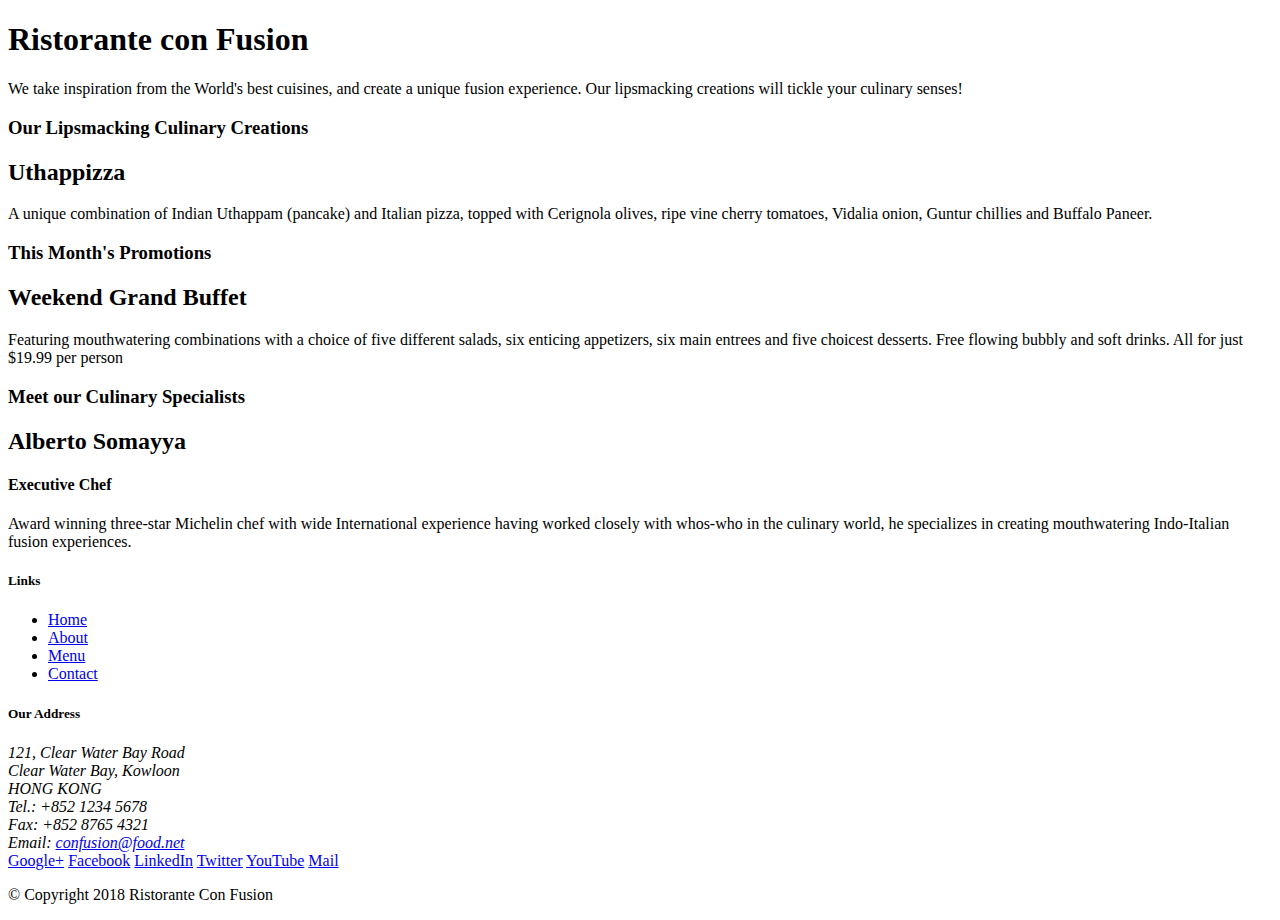
==== index.html @ 4047b32d "initial commit" ====
<!DOCTYPE html>
<html lang="en">

<head>
    <title>Ristorante Con Fusion</title>
</head>

<body>

    <header>
        <div>
            <div>
                <div>
                    <h1>Ristorante con Fusion</h1>
                    <p>We take inspiration from the World's best cuisines, and create a unique fusion experience. Our lipsmacking creations will tickle your culinary senses!</p>
                </div>
                <div>
                </div>
            </div>
        </div>
    </header>

    <div>
        <div>
            <div>
                <h3>Our Lipsmacking Culinary Creations</h3>
            </div>
            <div>
                <h2>Uthappizza</h2>
                <p>A unique combination of Indian Uthappam (pancake) and Italian pizza, topped with Cerignola olives, ripe vine cherry tomatoes, Vidalia onion, Guntur chillies and Buffalo Paneer.</p>
            </div>
        </div>


        <div>
            <div>
                <h3>This Month's Promotions</h3>
            </div>
            <div>
                <h2>Weekend Grand Buffet</h2>
                <p>Featuring mouthwatering combinations with a choice of five different salads, six enticing appetizers, six main entrees and five choicest desserts. Free flowing bubbly and soft drinks. All for just $19.99 per person </p>
            </div>
        </div>

        <div>
            <div>
                <h3>Meet our Culinary Specialists</h3>
            </div>
            <div>
                <h2>Alberto Somayya</h2>
                <h4>Executive Chef</h4>
                <p>Award winning three-star Michelin chef with wide International experience having worked closely with whos-who in the culinary world, he specializes in creating mouthwatering Indo-Italian fusion experiences. </p>
            </div>
        </div>
    </div>

    <footer>
        <div>
            <div>             
                <div>
                    <h5>Links</h5>
                    <ul>
                        <li><a href="#">Home</a></li>
                        <li><a href="#">About</a></li>
                        <li><a href="#">Menu</a></li>
                        <li><a href="#">Contact</a></li>
                    </ul>
                </div>
                <div>
                    <h5>Our Address</h5>
                    <address>
		              121, Clear Water Bay Road<br>
		              Clear Water Bay, Kowloon<br>
		              HONG KONG<br>
		              Tel.: +852 1234 5678<br>
		              Fax: +852 8765 4321<br>
		              Email: <a href="mailto:confusion@food.net">confusion@food.net</a>
		           </address>
                </div>
                <div>
                    <div>
                        <a href="http://google.com/+">Google+</a>
                        <a href="http://www.facebook.com/profile.php?id=">Facebook</a>
                        <a href="http://www.linkedin.com/in/">LinkedIn</a>
                        <a href="http://twitter.com/">Twitter</a>
                        <a href="http://youtube.com/">YouTube</a>
                        <a href="mailto:">Mail</a>
                    </div>
                </div>
           </div>
           <div>             
                <div>
                    <p>© Copyright 2018 Ristorante Con Fusion</p>
                </div>
           </div>
        </div>
    </footer>

</body>

</html>
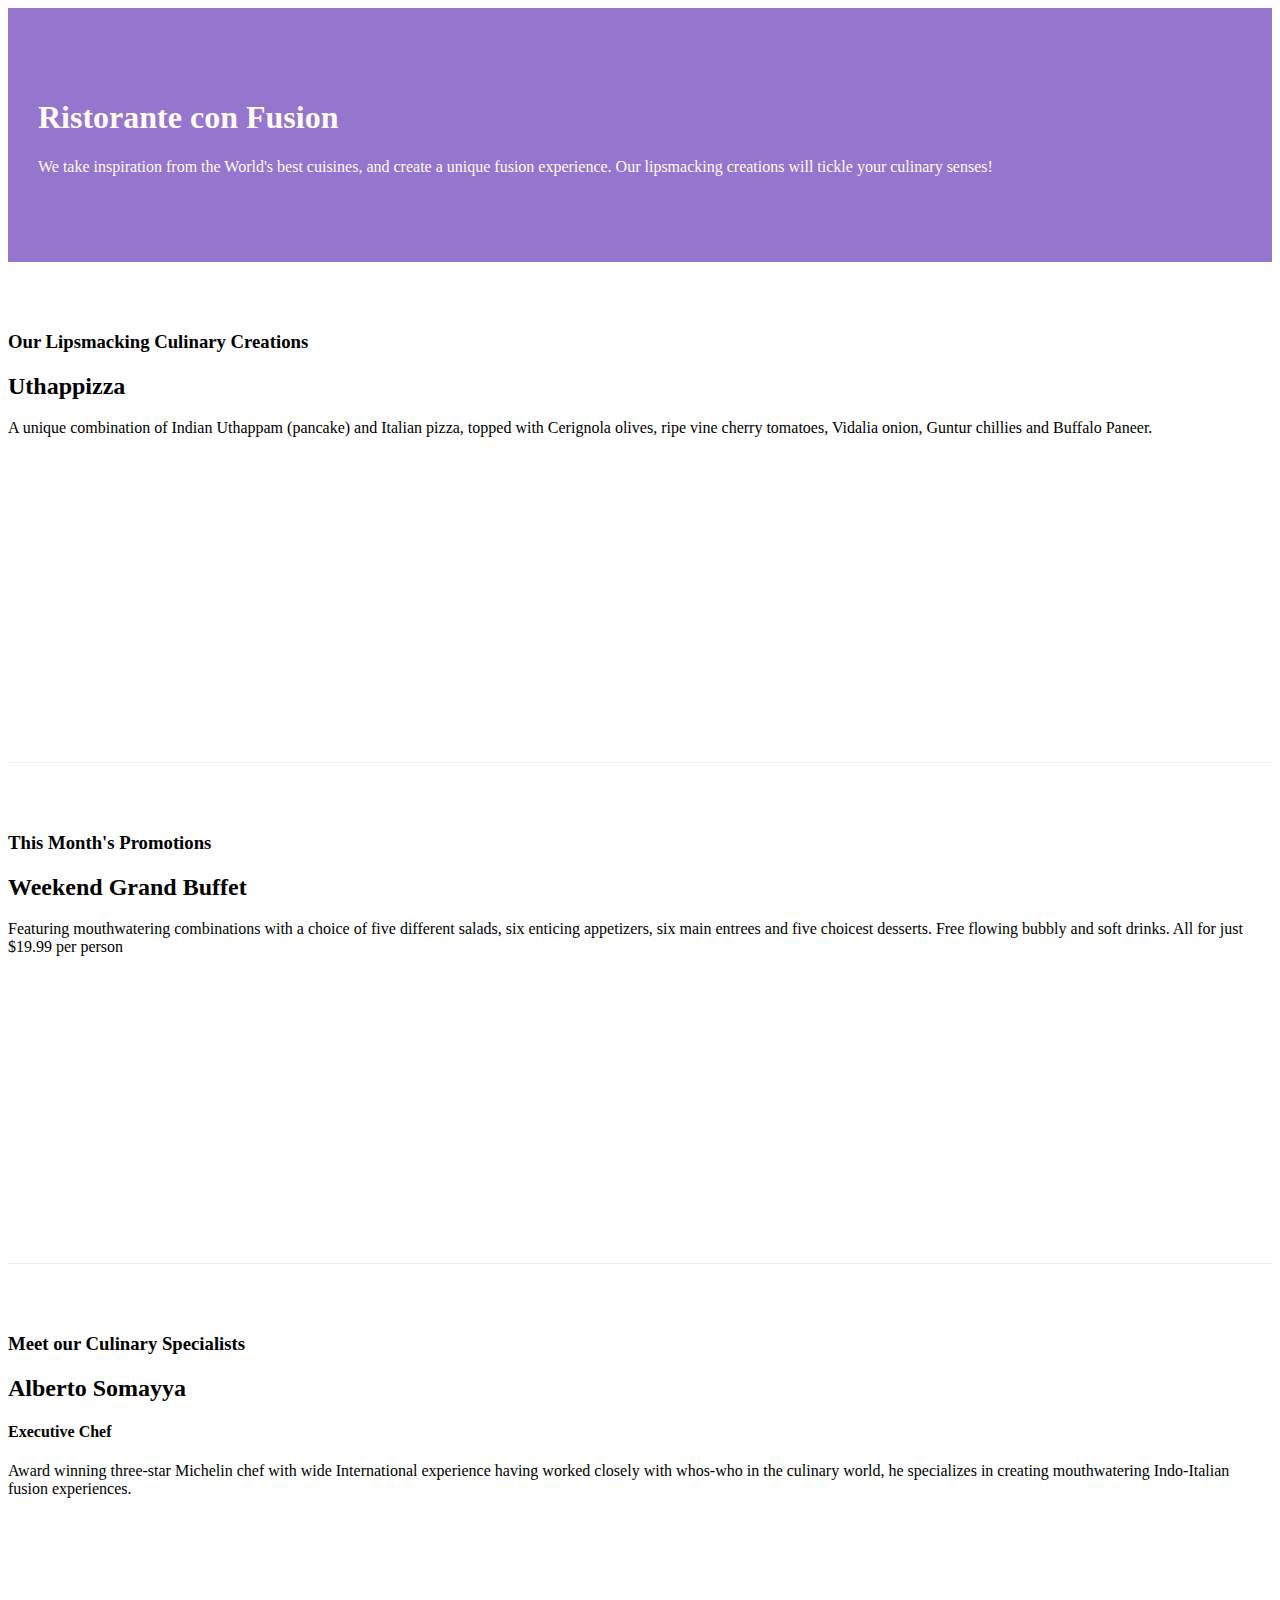
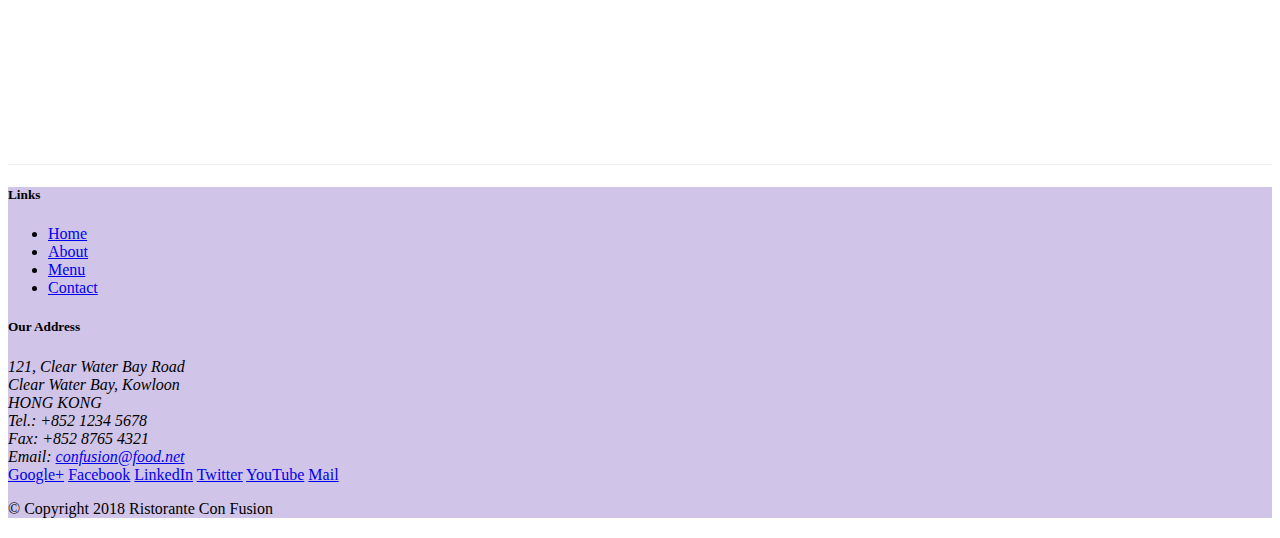
==== commit f12dcaae: "final version" ====
--- a/index.html
+++ b/index.html
@@ -2,51 +2,59 @@
 <html lang="en">
 
 <head>
-    <title>Ristorante Con Fusion</title>
+        <!-- Required meta tags always come first -->
+        <meta charset="utf-8">
+        <meta name="viewport" content="width=device-width, initial-scale=1, shrink-to-fit=no">
+        <meta http-equiv="x-ua-compatible" content="ie=edge">
+    
+        <!-- Bootstrap CSS -->
+        <link rel="stylesheet" href="node_modules/bootstrap/dist/css/bootstrap.min.css">
+        <link rel="stylesheet" href="css/style.css">
+        <title>Ristorante Con Fusion</title>
 </head>
 
 <body>
 
-    <header>
-        <div>
-            <div>
-                <div>
+    <header class="jumbotron">
+        <div class="container">
+            <div class="row row-header">
+                <div class="col-12 col-sm-6">
                     <h1>Ristorante con Fusion</h1>
                     <p>We take inspiration from the World's best cuisines, and create a unique fusion experience. Our lipsmacking creations will tickle your culinary senses!</p>
                 </div>
-                <div>
+                <div class="col-12 col-sm">
                 </div>
             </div>
         </div>
     </header>
 
-    <div>
-        <div>
-            <div>
+    <div class="container">
+        <div class="row row-content align-items-center">
+            <div class="col-12 col-sm-4 order-sm-last col-md-3">
                 <h3>Our Lipsmacking Culinary Creations</h3>
             </div>
-            <div>
+            <div class="col col-sm order-sm-first col-md">
                 <h2>Uthappizza</h2>
                 <p>A unique combination of Indian Uthappam (pancake) and Italian pizza, topped with Cerignola olives, ripe vine cherry tomatoes, Vidalia onion, Guntur chillies and Buffalo Paneer.</p>
             </div>
         </div>
 
 
-        <div>
-            <div>
+        <div class="row row-content align-items-center">
+            <div class="col-12 col-sm-4 col-md-3">
                 <h3>This Month's Promotions</h3>
             </div>
-            <div>
+            <div class="col col-sm col-md">
                 <h2>Weekend Grand Buffet</h2>
                 <p>Featuring mouthwatering combinations with a choice of five different salads, six enticing appetizers, six main entrees and five choicest desserts. Free flowing bubbly and soft drinks. All for just $19.99 per person </p>
             </div>
         </div>
 
-        <div>
-            <div>
+        <div class="row row-content align-items-center">
+            <div class="col-12 col-sm-4 order-sm-last col-md-3">
                 <h3>Meet our Culinary Specialists</h3>
             </div>
-            <div>
+            <div class="col col-sm order-sm-first col-md">
                 <h2>Alberto Somayya</h2>
                 <h4>Executive Chef</h4>
                 <p>Award winning three-star Michelin chef with wide International experience having worked closely with whos-who in the culinary world, he specializes in creating mouthwatering Indo-Italian fusion experiences. </p>
@@ -54,19 +62,19 @@
         </div>
     </div>
 
-    <footer>
-        <div>
-            <div>             
-                <div>
+    <footer class="footer">
+        <div class="container">
+            <div class="row">             
+                <div class="col-4 offset-1 col-sm-2">
                     <h5>Links</h5>
-                    <ul>
+                    <ul class="list-unstyled">
                         <li><a href="#">Home</a></li>
                         <li><a href="#">About</a></li>
                         <li><a href="#">Menu</a></li>
                         <li><a href="#">Contact</a></li>
                     </ul>
                 </div>
-                <div>
+                <div class="col-7 col-sm-5">
                     <h5>Our Address</h5>
                     <address>
 		              121, Clear Water Bay Road<br>
@@ -77,8 +85,8 @@
 		              Email: <a href="mailto:confusion@food.net">confusion@food.net</a>
 		           </address>
                 </div>
-                <div>
-                    <div>
+                <div class="col-12 col-sm-4 align-self-center">
+                    <div class="text-center">
                         <a href="http://google.com/+">Google+</a>
                         <a href="http://www.facebook.com/profile.php?id=">Facebook</a>
                         <a href="http://www.linkedin.com/in/">LinkedIn</a>
@@ -88,13 +96,17 @@
                     </div>
                 </div>
            </div>
-           <div>             
-                <div>
+           <div class="row justify-content-center">             
+                <div class="col-auto"> 
                     <p>© Copyright 2018 Ristorante Con Fusion</p>
                 </div>
            </div>
         </div>
     </footer>
+        <!-- jQuery first, then Popper.js, then Bootstrap JS. -->
+        <script src="node_modules/jquery/dist/jquery.slim.min.js"></script>
+        <script src="node_modules/popper.js/dist/umd/popper.min.js"></script>
+        <script src="node_modules/bootstrap/dist/js/bootstrap.min.js"></script>
 
 </body>
 
--- a/css/style.css
+++ b/css/style.css
@@ -0,0 +1,29 @@
+.row-header {
+    margin: 0px auto;
+    padding: 0px auto;
+}
+
+.row-content {
+margin: 0px auto;
+padding: 50px 0px 50px 0px;
+border-bottom: 1px ridge;
+min-height: 400px;
+}
+
+.footer {
+    background-color: #d1c4e9;
+    margin: 0px 0px 20px 0px;
+}
+
+.jumbotron {
+    padding: 70px 30px 70px 30px;
+    margin: 0px auto;
+    background: #9575cd;
+    color: floralwhite;
+}
+
+.address {
+    font-size: 80%;
+    margin: 0px;
+    color: #0f0f0f;
+}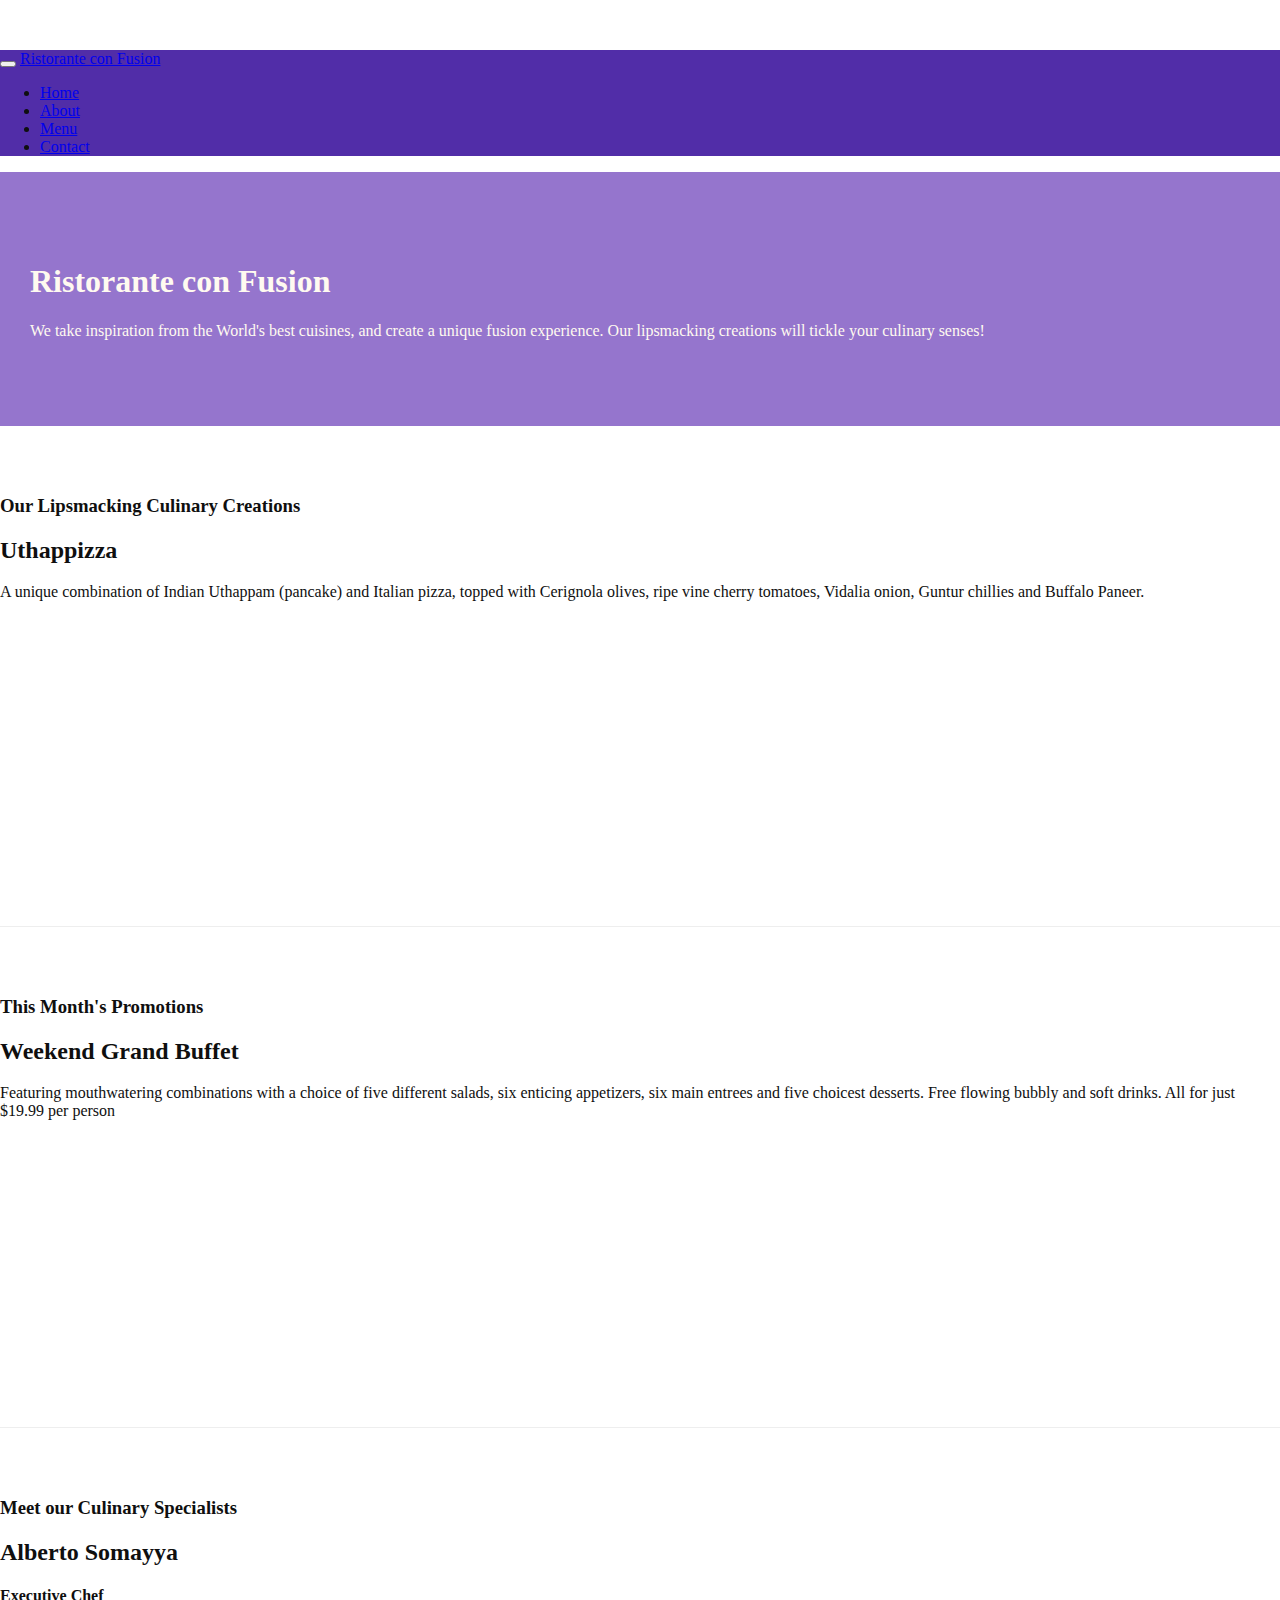
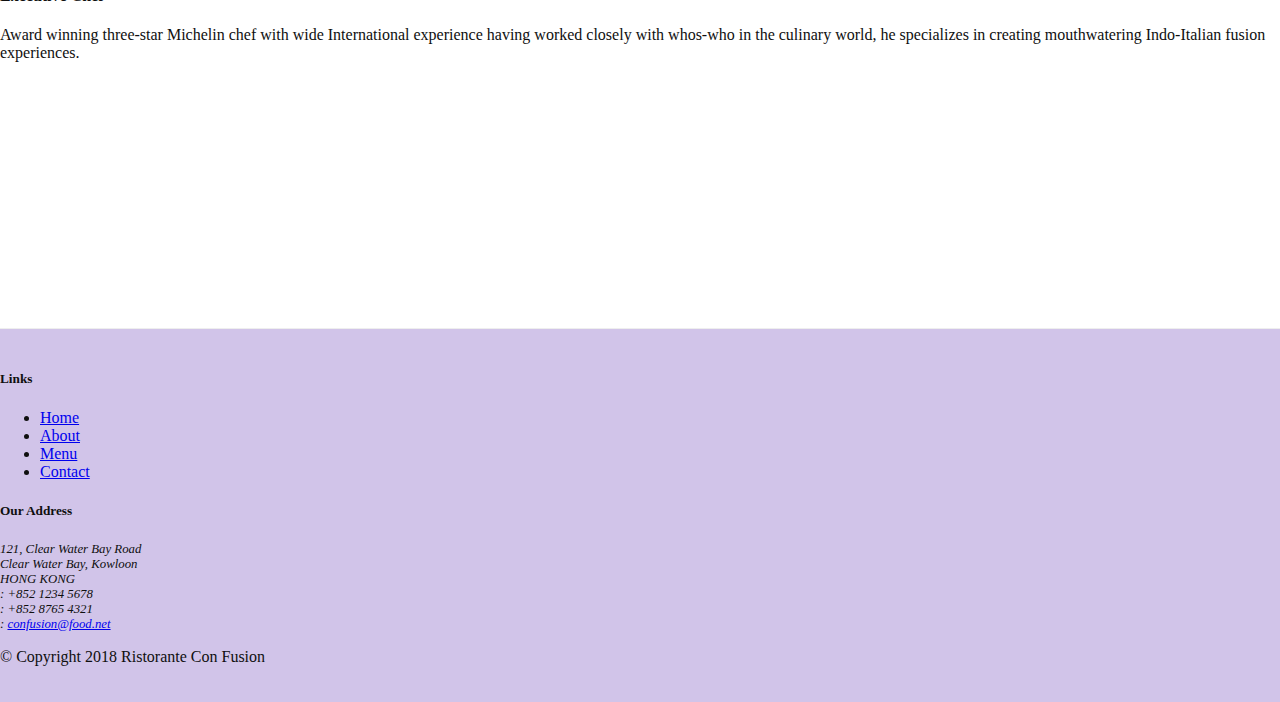
==== commit 73d56383: "buttons done" ====
--- a/index.html
+++ b/index.html
@@ -9,12 +9,31 @@
     
         <!-- Bootstrap CSS -->
         <link rel="stylesheet" href="node_modules/bootstrap/dist/css/bootstrap.min.css">
+        <link rel="stylesheet" href="node_modules/font-awesome/css/font-awesome.min.css">
+        <link rel="stylesheet" href="node_modules/bootstrap-social/bootstrap-social.css">
         <link rel="stylesheet" href="css/style.css">
         <title>Ristorante Con Fusion</title>
 </head>
 
 <body>
+    <nav class="navbar navbar-dark navbar-expand-sm fixed-top">
+            <div class="container">
+                <button class="navbar-toggler" type="buttom" data-toggle="collapse" data-target="#Navbar">
+                    <span class="navbar-toggler-icon"></span>        
+                </button>
+                <a class="navbar-brand" href="#">Ristorante con Fusion</a>
+                <div class="collapse navbar-collapse" id="Navbar">
 
+                
+                <ul class="navbar-nav mr-auto">
+                    <li class="nav-item active"> <a class="nav-link" href="#"><span class="fa fa-home fa-lg"></span> Home</a></li>
+                    <li class="nav-item"> <a class="nav-link" href="./aboutus.html"><span class="fa fa-info fa-lg"></span> About</a></li>
+                    <li class="nav-item"> <a class="nav-link" href="#"><span class="fa fa-list fa-lg"></span> Menu</a></li>
+                    <li class="nav-item"> <a class="nav-link" href="contactus.html"><span class="fa fa-address-card fa-lg"></span> Contact</a></li>                    
+                </ul>
+                </div>
+            </div>
+    </nav>
     <header class="jumbotron">
         <div class="container">
             <div class="row row-header">
@@ -29,8 +48,9 @@
     </header>
 
     <div class="container">
-        <div class="row row-content align-items-center">
+       <div class="row row-content align-items-center">
             <div class="col-12 col-sm-4 order-sm-last col-md-3">
+                
                 <h3>Our Lipsmacking Culinary Creations</h3>
             </div>
             <div class="col col-sm order-sm-first col-md">
@@ -69,7 +89,7 @@
                     <h5>Links</h5>
                     <ul class="list-unstyled">
                         <li><a href="#">Home</a></li>
-                        <li><a href="#">About</a></li>
+                        <li><a href="./aboutus.html">About</a></li>
                         <li><a href="#">Menu</a></li>
                         <li><a href="#">Contact</a></li>
                     </ul>
@@ -80,19 +100,19 @@
 		              121, Clear Water Bay Road<br>
 		              Clear Water Bay, Kowloon<br>
 		              HONG KONG<br>
-		              Tel.: +852 1234 5678<br>
-		              Fax: +852 8765 4321<br>
-		              Email: <a href="mailto:confusion@food.net">confusion@food.net</a>
+		              <i class="fa fa-phone fa-lg"></i>: +852 1234 5678<br>
+                      <i class="fa fa-fax fa-lg"></i>: +852 8765 4321<br>
+                      <i class="fa fa-envelope fa-lg"></i>: <a href="mailto:confusion@food.net">confusion@food.net</a>
 		           </address>
                 </div>
                 <div class="col-12 col-sm-4 align-self-center">
                     <div class="text-center">
-                        <a href="http://google.com/+">Google+</a>
-                        <a href="http://www.facebook.com/profile.php?id=">Facebook</a>
-                        <a href="http://www.linkedin.com/in/">LinkedIn</a>
-                        <a href="http://twitter.com/">Twitter</a>
-                        <a href="http://youtube.com/">YouTube</a>
-                        <a href="mailto:">Mail</a>
+                        <a class="btn btn-social-icon btn-google" href="http://google.com/+"><i class="fa fa-google-plus fa-lg"></i></a>
+                        <a class="btn btn-social-icon btn-facebook" href="http://www.facebook.com/profile.php?id="><i class="fa fa-facebook fa-lg"></i></a>
+                        <a class="btn btn-social-icon btn-linkedin" href="http://www.linkedin.com/in/"><i class="fa fa-linkedin fa-lg"></i></a>
+                        <a class="btn btn-social-icon btn-twitter" href="http://twitter.com/"><i class="fa fa-twitter fa-lg"></i></a>
+                        <a class="btn btn-social-icon btn-google" href="http://youtube.com/"><i class="fa fa-youtube fa-lg"></i></a>
+                        <a class="btn btn-social-icon btn-google" href="mailto:"><i class="fa fa-envelope fa-lg"></i></a>
                     </div>
                 </div>
            </div>
--- a/css/style.css
+++ b/css/style.css
@@ -10,9 +10,9 @@
 min-height: 400px;
 }
 
-.footer {
+footer {
     background-color: #d1c4e9;
-    margin: 0px 0px 20px 0px;
+    padding: 20px 0px 20px 0px;
 }
 
 .jumbotron {
@@ -22,8 +22,18 @@
     color: floralwhite;
 }
 
-.address {
+address {
     font-size: 80%;
     margin: 0px;
     color: #0f0f0f;
+}
+
+body {
+    padding: 50px 0px 0px 0px;
+    margin: 0px;
+    color: #0f0f0f;
+}
+
+.navbar-dark {
+    background-color: #512da8;
 }